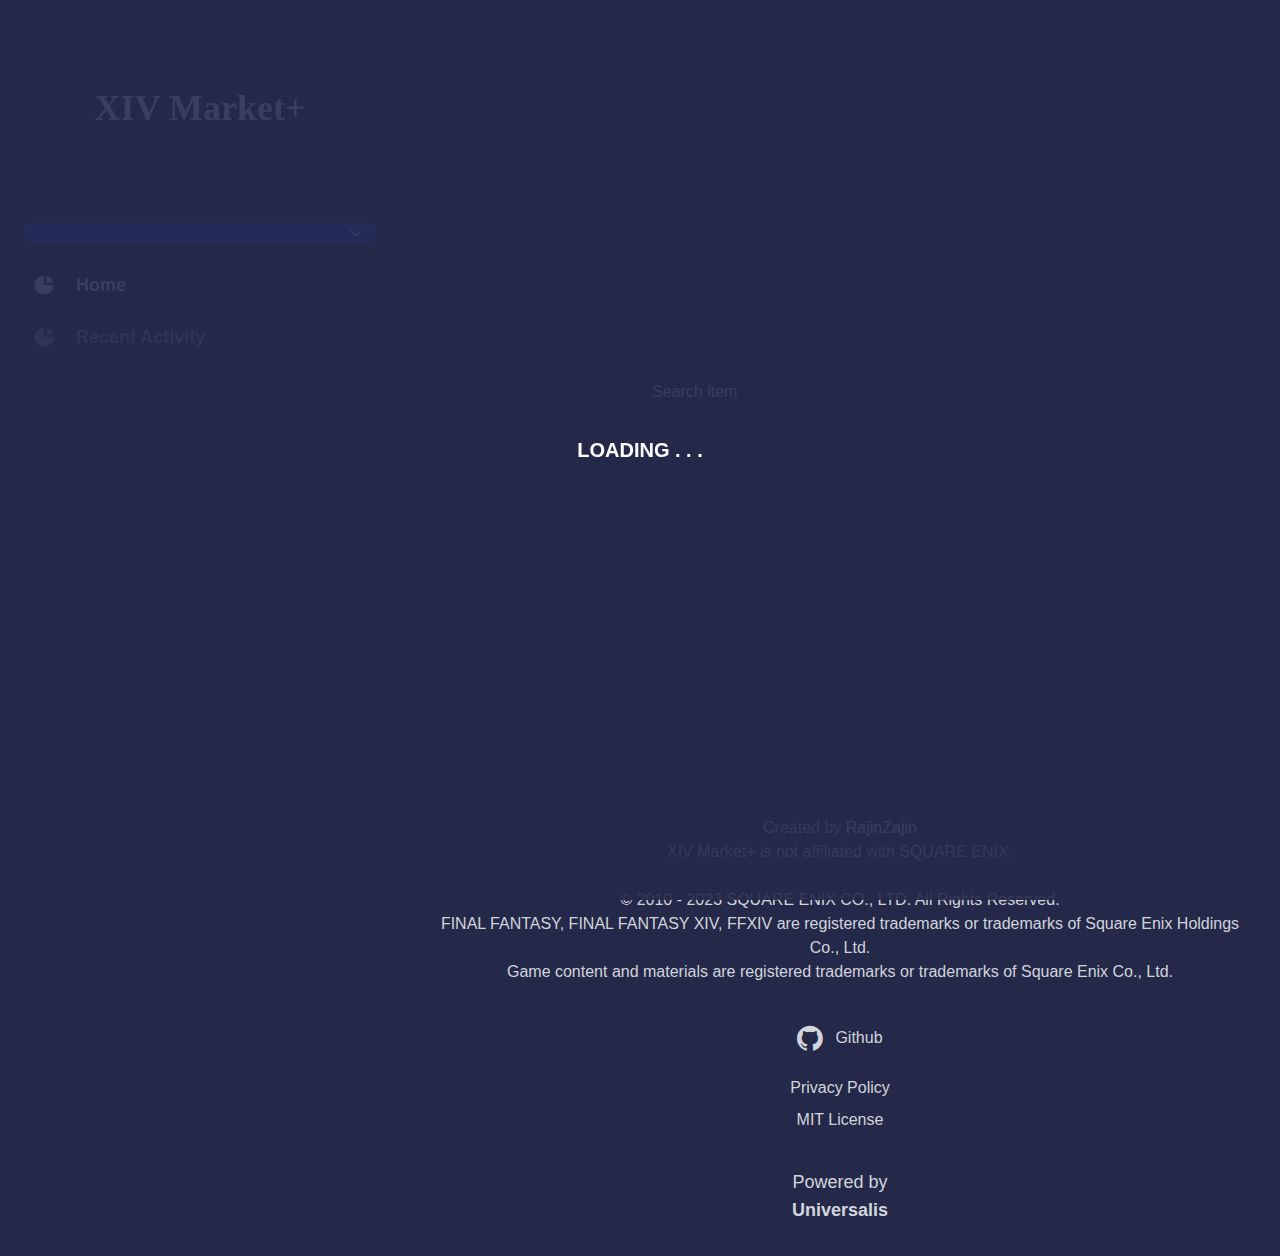
==== _next/server/pages/index.html @ 1464327c "test" ====
<!DOCTYPE html><html lang="en"><head><meta charSet="utf-8"/><meta name="viewport" content="width=device-width"/><title>XIVMarket+</title><meta name="next-head-count" content="3"/><link rel="stylesheet" href="https://cdnjs.cloudflare.com/ajax/libs/font-awesome/4.7.0/css/font-awesome.min.css"/><link rel="preload" href="/img/tiny/ffxiv.webp" as="image"/><link rel="preload" href="/_next/static/css/1759c0871b1e54ef.css" as="style"/><link rel="stylesheet" href="/_next/static/css/1759c0871b1e54ef.css" data-n-g=""/><noscript data-n-css=""></noscript><script defer="" nomodule="" src="/_next/static/chunks/polyfills-c67a75d1b6f99dc8.js"></script><script src="/_next/static/chunks/webpack-6712bf90236f564d.js" defer=""></script><script src="/_next/static/chunks/framework-ac88a2a245aea9ab.js" defer=""></script><script src="/_next/static/chunks/main-d54215c10c0a66d7.js" defer=""></script><script src="/_next/static/chunks/pages/_app-78a84ed80ca8fb02.js" defer=""></script><script src="/_next/static/chunks/823-2df30a556308f036.js" defer=""></script><script src="/_next/static/chunks/786-796359feaeac210a.js" defer=""></script><script src="/_next/static/chunks/pages/index-38635fc05b633adb.js" defer=""></script><script src="/_next/static/GhoFOssFUpfvEm5sxEIR4/_buildManifest.js" defer=""></script><script src="/_next/static/GhoFOssFUpfvEm5sxEIR4/_ssgManifest.js" defer=""></script></head><body class="text-white font-body bg-custom-ffxiv"><div id="globalLoader"><h1 class="font-bold text-xl">LOADING . . .</h1></div><div id="__next"><style>
    #nprogress {
      pointer-events: none;
    }
    #nprogress .bar {
      background: #71bfff;
      position: fixed;
      z-index: 9999;
      top: 0;
      left: 0;
      width: 100%;
      height: 3px;
    }
    #nprogress .peg {
      display: block;
      position: absolute;
      right: 0px;
      width: 100px;
      height: 100%;
      box-shadow: 0 0 10px #71bfff, 0 0 5px #71bfff;
      opacity: 1;
      -webkit-transform: rotate(3deg) translate(0px, -4px);
      -ms-transform: rotate(3deg) translate(0px, -4px);
      transform: rotate(3deg) translate(0px, -4px);
    }
    #nprogress .spinner {
      display: block;
      position: fixed;
      z-index: 1031;
      top: 15px;
      right: 15px;
    }
    #nprogress .spinner-icon {
      width: 18px;
      height: 18px;
      box-sizing: border-box;
      border: solid 2px transparent;
      border-top-color: #71bfff;
      border-left-color: #71bfff;
      border-radius: 50%;
      -webkit-animation: nprogresss-spinner 400ms linear infinite;
      animation: nprogress-spinner 400ms linear infinite;
    }
    .nprogress-custom-parent {
      overflow: hidden;
      position: relative;
    }
    .nprogress-custom-parent #nprogress .spinner,
    .nprogress-custom-parent #nprogress .bar {
      position: absolute;
    }
    @-webkit-keyframes nprogress-spinner {
      0% {
        -webkit-transform: rotate(0deg);
      }
      100% {
        -webkit-transform: rotate(360deg);
      }
    }
    @keyframes nprogress-spinner {
      0% {
        transform: rotate(0deg);
      }
      100% {
        transform: rotate(360deg);
      }
    }
  </style><div id="logo-sidebar" class="fixed top-0 left-0 w-[25rem] h-screen transition-transform -translate-x-full sm:translate-x-0" aria-label="Sidebar"><div class="h-full px-6 py-9 overflow-y-auto"><a class="mb-5 mt-3 w-full" href="/"><div class="flex relative items-center w-full h-[9rem]"><div class="w-full text-center text-4xl font-[900] font-market dark:text-white">XIV Market+</div></div></a><div class="mt-9 grid grid-cols-1 gap-3"><div><button id="dc_button" data-dropdown-toggle="dropdown" class="w-full relative text-white bg-blue-700 hover:bg-blue-800 focus:ring-4 focus:outline-none focus:ring-blue-300 rounded-lg text-md font-body font-[700] px-4 py-2.5 text-center inline-flex items-center dark:bg-blue-600 dark:hover:bg-blue-700 dark:focus:ring-blue-800" type="button"><span></span><svg class="w-4 h-4 ml-2 absolute right-3" aria-hidden="true" fill="none" stroke="currentColor" viewBox="0 0 24 24" xmlns="http://www.w3.org/2000/svg"><path stroke-linecap="round" stroke-linejoin="round" stroke-width="2" d="M19 9l-7 7-7-7"></path></svg></button></div></div><ul class="space-y-2 text-gray-400 font-body font-semibold text-lg mt-5"><li><a class="{bg-item text-white flex items-center p-2 rounded-lg bordered-hover-1 hover:text-white" href="/"><svg aria-hidden="true" class="w-6 h-6 transition duration-75" fill="currentColor" viewBox="0 0 20 20" xmlns="http://www.w3.org/2000/svg"><path d="M2 10a8 8 0 018-8v8h8a8 8 0 11-16 0z"></path><path d="M12 2.252A8.014 8.014 0 0117.748 8H12V2.252z"></path></svg><span class="ml-5">Home</span></a></li><li><a class="{ flex items-center p-2 rounded-lg bordered-hover-1 hover:text-white" href="/recent-activity"><svg aria-hidden="true" class="w-6 h-6 transition duration-75" fill="currentColor" viewBox="0 0 20 20" xmlns="http://www.w3.org/2000/svg"><path d="M2 10a8 8 0 018-8v8h8a8 8 0 11-16 0z"></path><path d="M12 2.252A8.014 8.014 0 0117.748 8H12V2.252z"></path></svg><span class="ml-5">Recent Activity</span></a></li></ul></div></div><div class="sm:ml-[25rem] px-6 py-8 min-h-[100vh]"><div class="min-h-[45rem]"><div class="w-full min-h-[45rem] flex justify-center items-center"><div class="w-full xl:w-1/2 2xl:w-1/3 h-full "><div class="w-full"><div><input autoComplete="off" type="text" id="search_input" class="px-5 font-body h-14 bg-primary w-full outline-none focus:outline-none placeholder:text-gray-200 text-gray-200 text-base rounded-lg block p-2.5" placeholder="Search item" value=""/></div></div></div></div></div><div class="grid grid-cols-8 mt-[4rem] gap-y-9 text-gray-300 font-[400]"><div class="text-center 2xl:text-left col-span-12 2xl:col-span-5 font-body text-md border-gray-500 2xl:border-r">Created by<!-- --> <a class="text-white" target="_blank" rel="noreferrer" href="https://github.com/rajinzajin">RajinZajin</a><br/>XIV Market+ is not affiliated with SQUARE ENIX.<br/><br/>© 2010 - 2023 SQUARE ENIX CO., LTD. All Rights Reserved.<br/>FINAL FANTASY, FINAL FANTASY XIV, FFXIV are registered trademarks or trademarks of Square Enix Holdings Co., Ltd.<br/>Game content and materials are registered trademarks or trademarks of Square Enix Co., Ltd.</div><div class="col-span-12 2xl:col-span-1 border-gray-500 2xl:border-r flex items-center justify-center"><div><div class="flex items-center justify-center mb-5"><a class="font-body hover:text-white" target="_blank" rel="noreferrer" href="https://github.com/rajinzajin/ffxiv-market-plus"><div class="flex items-center"><i class="fa fa-github text-3xl mr-3"></i>Github</div></a></div><div class="flex justify-center"><a class="font-body hover:text-white" href="/privacy-policy">Privacy Policy</a></div><div class="flex justify-center mt-2"><a target="_blank" class="font-body hover:text-white" rel="noreferrer" href="https://github.com/rajinzajin/ffxiv-market-plus/blob/main/LICENSE">MIT License</a></div></div></div><div class="col-span-12 2xl:col-span-1 text-lg flex text-center items-center justify-center"><div><div>Powered by</div><a class="hover:text-white font-bold" target="_blank" rel="noreferrer" href="https://universalis.app/">Universalis</a></div></div></div></div></div><script id="__NEXT_DATA__" type="application/json">{"props":{"pageProps":{}},"page":"/","query":{},"buildId":"GhoFOssFUpfvEm5sxEIR4","nextExport":true,"autoExport":true,"isFallback":false,"scriptLoader":[]}</script></body></html>
---- _next/static/css/1759c0871b1e54ef.css ----
/*
! tailwindcss v3.3.1 | MIT License | https://tailwindcss.com
*/*,:after,:before{box-sizing:border-box;border:0 solid #e5e7eb}:after,:before{--tw-content:""}html{line-height:1.5;-webkit-text-size-adjust:100%;-moz-tab-size:4;-o-tab-size:4;tab-size:4;font-family:ui-sans-serif,system-ui,-apple-system,BlinkMacSystemFont,Segoe UI,Roboto,Helvetica Neue,Arial,Noto Sans,sans-serif,Apple Color Emoji,Segoe UI Emoji,Segoe UI Symbol,Noto Color Emoji;font-feature-settings:normal;font-variation-settings:normal}body{margin:0;line-height:inherit}hr{height:0;color:inherit;border-top-width:1px}abbr:where([title]){-webkit-text-decoration:underline dotted;text-decoration:underline dotted}h1,h2,h3,h4,h5,h6{font-size:inherit;font-weight:inherit}a{color:inherit;text-decoration:inherit}b,strong{font-weight:bolder}code,kbd,pre,samp{font-family:ui-monospace,SFMono-Regular,Menlo,Monaco,Consolas,Liberation Mono,Courier New,monospace;font-size:1em}small{font-size:80%}sub,sup{font-size:75%;line-height:0;position:relative;vertical-align:baseline}sub{bottom:-.25em}sup{top:-.5em}table{text-indent:0;border-color:inherit;border-collapse:collapse}button,input,optgroup,select,textarea{font-family:inherit;font-size:100%;font-weight:inherit;line-height:inherit;color:inherit;margin:0;padding:0}button,select{text-transform:none}[type=button],[type=reset],[type=submit],button{-webkit-appearance:button;background-color:transparent;background-image:none}:-moz-focusring{outline:auto}:-moz-ui-invalid{box-shadow:none}progress{vertical-align:baseline}::-webkit-inner-spin-button,::-webkit-outer-spin-button{height:auto}[type=search]{-webkit-appearance:textfield;outline-offset:-2px}::-webkit-search-decoration{-webkit-appearance:none}::-webkit-file-upload-button{-webkit-appearance:button;font:inherit}summary{display:list-item}blockquote,dd,dl,figure,h1,h2,h3,h4,h5,h6,hr,p,pre{margin:0}fieldset{margin:0}fieldset,legend{padding:0}menu,ol,ul{list-style:none;margin:0;padding:0}textarea{resize:vertical}input::-moz-placeholder,textarea::-moz-placeholder{opacity:1;color:#9ca3af}input::placeholder,textarea::placeholder{opacity:1;color:#9ca3af}[role=button],button{cursor:pointer}:disabled{cursor:default}audio,canvas,embed,iframe,img,object,svg,video{display:block;vertical-align:middle}img,video{max-width:100%;height:auto}[hidden]{display:none}*,:after,:before{--tw-border-spacing-x:0;--tw-border-spacing-y:0;--tw-translate-x:0;--tw-translate-y:0;--tw-rotate:0;--tw-skew-x:0;--tw-skew-y:0;--tw-scale-x:1;--tw-scale-y:1;--tw-pan-x: ;--tw-pan-y: ;--tw-pinch-zoom: ;--tw-scroll-snap-strictness:proximity;--tw-ordinal: ;--tw-slashed-zero: ;--tw-numeric-figure: ;--tw-numeric-spacing: ;--tw-numeric-fraction: ;--tw-ring-inset: ;--tw-ring-offset-width:0px;--tw-ring-offset-color:#fff;--tw-ring-color:rgba(59,130,246,.5);--tw-ring-offset-shadow:0 0 #0000;--tw-ring-shadow:0 0 #0000;--tw-shadow:0 0 #0000;--tw-shadow-colored:0 0 #0000;--tw-blur: ;--tw-brightness: ;--tw-contrast: ;--tw-grayscale: ;--tw-hue-rotate: ;--tw-invert: ;--tw-saturate: ;--tw-sepia: ;--tw-drop-shadow: ;--tw-backdrop-blur: ;--tw-backdrop-brightness: ;--tw-backdrop-contrast: ;--tw-backdrop-grayscale: ;--tw-backdrop-hue-rotate: ;--tw-backdrop-invert: ;--tw-backdrop-opacity: ;--tw-backdrop-saturate: ;--tw-backdrop-sepia: }::backdrop{--tw-border-spacing-x:0;--tw-border-spacing-y:0;--tw-translate-x:0;--tw-translate-y:0;--tw-rotate:0;--tw-skew-x:0;--tw-skew-y:0;--tw-scale-x:1;--tw-scale-y:1;--tw-pan-x: ;--tw-pan-y: ;--tw-pinch-zoom: ;--tw-scroll-snap-strictness:proximity;--tw-ordinal: ;--tw-slashed-zero: ;--tw-numeric-figure: ;--tw-numeric-spacing: ;--tw-numeric-fraction: ;--tw-ring-inset: ;--tw-ring-offset-width:0px;--tw-ring-offset-color:#fff;--tw-ring-color:rgba(59,130,246,.5);--tw-ring-offset-shadow:0 0 #0000;--tw-ring-shadow:0 0 #0000;--tw-shadow:0 0 #0000;--tw-shadow-colored:0 0 #0000;--tw-blur: ;--tw-brightness: ;--tw-contrast: ;--tw-grayscale: ;--tw-hue-rotate: ;--tw-invert: ;--tw-saturate: ;--tw-sepia: ;--tw-drop-shadow: ;--tw-backdrop-blur: ;--tw-backdrop-brightness: ;--tw-backdrop-contrast: ;--tw-backdrop-grayscale: ;--tw-backdrop-hue-rotate: ;--tw-backdrop-invert: ;--tw-backdrop-opacity: ;--tw-backdrop-saturate: ;--tw-backdrop-sepia: }.fixed{position:fixed}.absolute{position:absolute}.relative{position:relative}.sticky{position:sticky}.bottom-0{bottom:0}.left-0{left:0}.right-0{right:0}.right-3{right:.75rem}.top-0{top:0}.z-10{z-index:10}.z-50{z-index:50}.col-span-12{grid-column:span 12/span 12}.col-span-2{grid-column:span 2/span 2}.m-auto{margin:auto}.mx-2{margin-left:.5rem;margin-right:.5rem}.my-auto{margin-top:auto;margin-bottom:auto}.mb-1{margin-bottom:.25rem}.mb-5{margin-bottom:1.25rem}.mb-6{margin-bottom:1.5rem}.ml-2{margin-left:.5rem}.ml-3{margin-left:.75rem}.ml-5{margin-left:1.25rem}.mr-3{margin-right:.75rem}.mt-10{margin-top:2.5rem}.mt-2{margin-top:.5rem}.mt-3{margin-top:.75rem}.mt-4{margin-top:1rem}.mt-5{margin-top:1.25rem}.mt-6{margin-top:1.5rem}.mt-7{margin-top:1.75rem}.mt-9{margin-top:2.25rem}.mt-\[4rem\]{margin-top:4rem}.block{display:block}.flex{display:flex}.inline-flex{display:inline-flex}.table{display:table}.grid{display:grid}.hidden{display:none}.h-10{height:2.5rem}.h-14{height:3.5rem}.h-20{height:5rem}.h-4{height:1rem}.h-6{height:1.5rem}.h-9{height:2.25rem}.h-\[3\.7rem\]{height:3.7rem}.h-\[35rem\]{height:35rem}.h-\[6rem\]{height:6rem}.h-\[9rem\]{height:9rem}.h-auto{height:auto}.h-full{height:100%}.h-screen{height:100vh}.max-h-80{max-height:20rem}.max-h-\[10rem\]{max-height:10rem}.max-h-\[32rem\]{max-height:32rem}.min-h-\[100vh\]{min-height:100vh}.min-h-\[45rem\]{min-height:45rem}.min-h-\[6rem\]{min-height:6rem}.w-10{width:2.5rem}.w-20{width:5rem}.w-4{width:1rem}.w-6{width:1.5rem}.w-9{width:2.25rem}.w-\[25rem\]{width:25rem}.w-\[6rem\]{width:6rem}.w-full{width:100%}.min-w-\[6rem\]{min-width:6rem}.max-w-full{max-width:100%}.flex-1{flex:1 1 0%}.flex-auto{flex:1 1 auto}.-translate-x-full{--tw-translate-x:-100%;transform:translate(var(--tw-translate-x),var(--tw-translate-y)) rotate(var(--tw-rotate)) skewX(var(--tw-skew-x)) skewY(var(--tw-skew-y)) scaleX(var(--tw-scale-x)) scaleY(var(--tw-scale-y))}@keyframes spin{to{transform:rotate(1turn)}}.animate-spin{animation:spin 1s linear infinite}.cursor-pointer{cursor:pointer}.select-none{-webkit-user-select:none;-moz-user-select:none;user-select:none}.grid-cols-1{grid-template-columns:repeat(1,minmax(0,1fr))}.grid-cols-12{grid-template-columns:repeat(12,minmax(0,1fr))}.grid-cols-2{grid-template-columns:repeat(2,minmax(0,1fr))}.grid-cols-8{grid-template-columns:repeat(8,minmax(0,1fr))}.items-center{align-items:center}.justify-center{justify-content:center}.justify-between{justify-content:space-between}.gap-0{gap:0}.gap-3{gap:.75rem}.gap-5{gap:1.25rem}.gap-x-4{-moz-column-gap:1rem;column-gap:1rem}.gap-x-8{-moz-column-gap:2rem;column-gap:2rem}.gap-y-6{row-gap:1.5rem}.gap-y-9{row-gap:2.25rem}.space-y-2>:not([hidden])~:not([hidden]){--tw-space-y-reverse:0;margin-top:calc(.5rem * calc(1 - var(--tw-space-y-reverse)));margin-bottom:calc(.5rem * var(--tw-space-y-reverse))}.divide-y>:not([hidden])~:not([hidden]){--tw-divide-y-reverse:0;border-top-width:calc(1px * calc(1 - var(--tw-divide-y-reverse)));border-bottom-width:calc(1px * var(--tw-divide-y-reverse))}.divide-gray-100>:not([hidden])~:not([hidden]){--tw-divide-opacity:1;border-color:rgb(243 244 246/var(--tw-divide-opacity))}.overflow-x-auto{overflow-x:auto}.overflow-y-auto{overflow-y:auto}.whitespace-nowrap{white-space:nowrap}.rounded-2xl{border-radius:1rem}.rounded-lg{border-radius:.5rem}.rounded-xl{border-radius:.75rem}.border-2{border-width:2px}.border-b{border-bottom-width:1px}.border-gray-500{--tw-border-opacity:1;border-color:rgb(107 114 128/var(--tw-border-opacity))}.border-gray-700{--tw-border-opacity:1;border-color:rgb(55 65 81/var(--tw-border-opacity))}.border-white{--tw-border-opacity:1;border-color:rgb(255 255 255/var(--tw-border-opacity))}.bg-black{--tw-bg-opacity:1;background-color:rgb(0 0 0/var(--tw-bg-opacity))}.bg-blue-700{--tw-bg-opacity:1;background-color:rgb(29 78 216/var(--tw-bg-opacity))}.bg-item{--tw-bg-opacity:1;background-color:rgb(45 50 90/var(--tw-bg-opacity))}.bg-primary{background-color:var(--color-primary)}.bg-secondary{background-color:var(--color-secondary)}.bg-white{--tw-bg-opacity:1;background-color:rgb(255 255 255/var(--tw-bg-opacity))}.bg-opacity-\[0\.1\]{--tw-bg-opacity:0.1}.p-2{padding:.5rem}.p-2\.5{padding:.625rem}.p-4{padding:1rem}.p-5{padding:1.25rem}.px-2{padding-left:.5rem;padding-right:.5rem}.px-4{padding-left:1rem;padding-right:1rem}.px-5{padding-left:1.25rem;padding-right:1.25rem}.px-6{padding-left:1.5rem;padding-right:1.5rem}.py-2{padding-top:.5rem;padding-bottom:.5rem}.py-2\.5{padding-top:.625rem;padding-bottom:.625rem}.py-3{padding-top:.75rem;padding-bottom:.75rem}.py-4{padding-top:1rem;padding-bottom:1rem}.py-8{padding-top:2rem;padding-bottom:2rem}.py-9{padding-top:2.25rem;padding-bottom:2.25rem}.pl-3{padding-left:.75rem}.text-left{text-align:left}.text-center{text-align:center}.text-right{text-align:right}.font-body{font-family:Poppins,sans-serif}.font-display{font-family:Catamaran,sans-serif}.font-market{font-family:Chelsea Market,cursive}.text-2xl{font-size:1.5rem;line-height:2rem}.text-3xl{font-size:1.875rem;line-height:2.25rem}.text-4xl{font-size:2.25rem;line-height:2.5rem}.text-base{font-size:1rem;line-height:1.5rem}.text-lg{font-size:1.125rem;line-height:1.75rem}.text-sm{font-size:.875rem;line-height:1.25rem}.text-xl{font-size:1.25rem;line-height:1.75rem}.font-\[0\]{font-weight:0}.font-\[100\]{font-weight:100}.font-\[400\]{font-weight:400}.font-\[700\]{font-weight:700}.font-\[900\],.font-black{font-weight:900}.font-bold{font-weight:700}.font-medium{font-weight:500}.font-semibold{font-weight:600}.uppercase{text-transform:uppercase}.text-\[\#2af868\]{--tw-text-opacity:1;color:rgb(42 248 104/var(--tw-text-opacity))}.text-\[\#71bfff\]{--tw-text-opacity:1;color:rgb(113 191 255/var(--tw-text-opacity))}.text-gray-200{--tw-text-opacity:1;color:rgb(229 231 235/var(--tw-text-opacity))}.text-gray-300{--tw-text-opacity:1;color:rgb(209 213 219/var(--tw-text-opacity))}.text-gray-400{--tw-text-opacity:1;color:rgb(156 163 175/var(--tw-text-opacity))}.text-gray-700{--tw-text-opacity:1;color:rgb(55 65 81/var(--tw-text-opacity))}.text-money{--tw-text-opacity:1;color:hsl(74.66666666666667 100% 60%/var(--tw-text-opacity))}.text-money2{--tw-text-opacity:1;color:rgb(210 143 214/var(--tw-text-opacity))}.text-summary{--tw-text-opacity:1;color:rgb(255 177 63/var(--tw-text-opacity))}.text-white{--tw-text-opacity:1;color:rgb(255 255 255/var(--tw-text-opacity))}.text-yellow-200{--tw-text-opacity:1;color:rgb(254 240 138/var(--tw-text-opacity))}.text-yellow-300{--tw-text-opacity:1;color:rgb(253 224 71/var(--tw-text-opacity))}.shadow{--tw-shadow:0 1px 3px 0 rgba(0,0,0,.1),0 1px 2px -1px rgba(0,0,0,.1);--tw-shadow-colored:0 1px 3px 0 var(--tw-shadow-color),0 1px 2px -1px var(--tw-shadow-color)}.shadow,.shadow-md{box-shadow:var(--tw-ring-offset-shadow,0 0 #0000),var(--tw-ring-shadow,0 0 #0000),var(--tw-shadow)}.shadow-md{--tw-shadow:0 4px 6px -1px rgba(0,0,0,.1),0 2px 4px -2px rgba(0,0,0,.1);--tw-shadow-colored:0 4px 6px -1px var(--tw-shadow-color),0 2px 4px -2px var(--tw-shadow-color)}.outline-none{outline:2px solid transparent;outline-offset:2px}.blur-md{--tw-blur:blur(12px)}.blur-md,.filter{filter:var(--tw-blur) var(--tw-brightness) var(--tw-contrast) var(--tw-grayscale) var(--tw-hue-rotate) var(--tw-invert) var(--tw-saturate) var(--tw-sepia) var(--tw-drop-shadow)}.backdrop-blur-sm{--tw-backdrop-blur:blur(4px);-webkit-backdrop-filter:var(--tw-backdrop-blur) var(--tw-backdrop-brightness) var(--tw-backdrop-contrast) var(--tw-backdrop-grayscale) var(--tw-backdrop-hue-rotate) var(--tw-backdrop-invert) var(--tw-backdrop-opacity) var(--tw-backdrop-saturate) var(--tw-backdrop-sepia);backdrop-filter:var(--tw-backdrop-blur) var(--tw-backdrop-brightness) var(--tw-backdrop-contrast) var(--tw-backdrop-grayscale) var(--tw-backdrop-hue-rotate) var(--tw-backdrop-invert) var(--tw-backdrop-opacity) var(--tw-backdrop-saturate) var(--tw-backdrop-sepia)}.transition{transition-property:color,background-color,border-color,text-decoration-color,fill,stroke,opacity,box-shadow,transform,filter,-webkit-backdrop-filter;transition-property:color,background-color,border-color,text-decoration-color,fill,stroke,opacity,box-shadow,transform,filter,backdrop-filter;transition-property:color,background-color,border-color,text-decoration-color,fill,stroke,opacity,box-shadow,transform,filter,backdrop-filter,-webkit-backdrop-filter;transition-timing-function:cubic-bezier(.4,0,.2,1);transition-duration:.15s}.transition-transform{transition-property:transform;transition-timing-function:cubic-bezier(.4,0,.2,1);transition-duration:.15s}.duration-75{transition-duration:75ms}:root{--foreground-rgb:0,0,0;--background-start-rgb:214,219,220;--background-end-rgb:255,255,255;--bg-ffxiv-opacity:0.9;--rgb-primary:32,36,66;--rgb-secondary:37,41,74;--color-primary:rgb(var(--rgb-primary));--color-secondary:rgb(var(--rgb-secondary));--color-highlight-1:#2563eb;--color-highlight-2:#60bae4}@font-face{font-family:Material Symbols Outlined;font-style:normal;font-weight:400;src:url(/fonts/Material-Symbols-Outlined.woff2) format("woff2")}@font-face{font-family:Chelsea Market;src:url(/fonts/ChelseaMarket-Regular.ttf) format("opentype")}@font-face{font-family:Catamaran;src:url(/fonts/catamaran.woff2) format("woff2")}@font-face{font-family:Poppins;src:url(/fonts/Poppins-Regular.ttf) format("opentype")}@media (prefers-color-scheme:dark){:root{--foreground-rgb:255,255,255;--background-start-rgb:0,0,0;--background-end-rgb:0,0,0}}body{background:var(--color-primary)}#sidebar{background-image:linear-gradient(rgba(var(--rgb-primary),var(--bg-ffxiv-opacity)),rgba(var(--rgb-primary),var(--bg-ffxiv-opacity))),url(/img/tiny/ffxiv-2.jpg);background-position:73% 15%}.bg-custom-ffxiv{background-image:linear-gradient(rgba(var(--rgb-secondary),var(--bg-ffxiv-opacity)),rgba(var(--rgb-secondary),var(--bg-ffxiv-opacity))),url(/img/tiny/ffxiv.webp);background-size:cover;background-repeat:no-repeat}.loader{border:5px solid;border-color:#fff #fff transparent;border-radius:50%;display:inline-block;box-sizing:border-box;animation:rotation 1s linear infinite}@keyframes rotation{0%{transform:rotate(0deg)}to{transform:rotate(1turn)}}.bordered-active-1,.bordered-hover-1:hover{outline:2px solid #fff}#globalLoader{position:fixed;z-index:9999;top:50%;left:50%;transform:translate(-50%,-50%);width:100%;height:100%;justify-content:center;align-items:center;display:flex;background-image:linear-gradient(rgba(var(--rgb-secondary),var(--bg-ffxiv-opacity)),rgba(var(--rgb-secondary),var(--bg-ffxiv-opacity))),url(/img/tiny/ffxiv.webp);background-size:cover;background-repeat:no-repeat}.placeholder\:text-gray-200::-moz-placeholder{--tw-text-opacity:1;color:rgb(229 231 235/var(--tw-text-opacity))}.placeholder\:text-gray-200::placeholder{--tw-text-opacity:1;color:rgb(229 231 235/var(--tw-text-opacity))}.hover\:border-blue-500:hover{--tw-border-opacity:1;border-color:rgb(59 130 246/var(--tw-border-opacity))}.hover\:bg-blue-700:hover{--tw-bg-opacity:1;background-color:rgb(29 78 216/var(--tw-bg-opacity))}.hover\:bg-blue-800:hover{--tw-bg-opacity:1;background-color:rgb(30 64 175/var(--tw-bg-opacity))}.hover\:bg-item:hover{--tw-bg-opacity:1;background-color:rgb(45 50 90/var(--tw-bg-opacity))}.hover\:text-white:hover{--tw-text-opacity:1;color:rgb(255 255 255/var(--tw-text-opacity))}.focus\:outline-none:focus{outline:2px solid transparent;outline-offset:2px}.focus\:ring-4:focus{--tw-ring-offset-shadow:var(--tw-ring-inset) 0 0 0 var(--tw-ring-offset-width) var(--tw-ring-offset-color);--tw-ring-shadow:var(--tw-ring-inset) 0 0 0 calc(4px + var(--tw-ring-offset-width)) var(--tw-ring-color);box-shadow:var(--tw-ring-offset-shadow),var(--tw-ring-shadow),var(--tw-shadow,0 0 #0000)}.focus\:ring-blue-300:focus{--tw-ring-opacity:1;--tw-ring-color:rgb(147 197 253/var(--tw-ring-opacity))}.group:hover .group-hover\:bg-higlight-1{background-color:var(--color-highlight-1)}.group:hover .group-hover\:text-white{--tw-text-opacity:1;color:rgb(255 255 255/var(--tw-text-opacity))}@media (prefers-color-scheme:dark){.dark\:bg-blue-600{--tw-bg-opacity:1;background-color:rgb(37 99 235/var(--tw-bg-opacity))}.dark\:bg-gray-700{--tw-bg-opacity:1;background-color:rgb(55 65 81/var(--tw-bg-opacity))}.dark\:text-gray-400{--tw-text-opacity:1;color:rgb(156 163 175/var(--tw-text-opacity))}.dark\:text-white{--tw-text-opacity:1;color:rgb(255 255 255/var(--tw-text-opacity))}.dark\:hover\:bg-blue-700:hover{--tw-bg-opacity:1;background-color:rgb(29 78 216/var(--tw-bg-opacity))}.dark\:focus\:ring-blue-800:focus{--tw-ring-opacity:1;--tw-ring-color:rgb(30 64 175/var(--tw-ring-opacity))}}@media (min-width:640px){.sm\:ml-\[25rem\]{margin-left:25rem}.sm\:translate-x-0{--tw-translate-x:0px;transform:translate(var(--tw-translate-x),var(--tw-translate-y)) rotate(var(--tw-rotate)) skewX(var(--tw-skew-x)) skewY(var(--tw-skew-y)) scaleX(var(--tw-scale-x)) scaleY(var(--tw-scale-y))}.sm\:rounded-lg{border-radius:.5rem}}@media (min-width:1280px){.xl\:w-1\/2{width:50%}}@media (min-width:1536px){.\32xl\:col-span-1{grid-column:span 1/span 1}.\32xl\:col-span-3{grid-column:span 3/span 3}.\32xl\:col-span-4{grid-column:span 4/span 4}.\32xl\:col-span-5{grid-column:span 5/span 5}.\32xl\:col-span-8{grid-column:span 8/span 8}.\32xl\:col-span-9{grid-column:span 9/span 9}.\32xl\:w-1\/3{width:33.333333%}.\32xl\:border-r{border-right-width:1px}.\32xl\:text-left{text-align:left}}
---- _next/static/css/1759c0871b1e54ef.css ----
/*
! tailwindcss v3.3.1 | MIT License | https://tailwindcss.com
*/*,:after,:before{box-sizing:border-box;border:0 solid #e5e7eb}:after,:before{--tw-content:""}html{line-height:1.5;-webkit-text-size-adjust:100%;-moz-tab-size:4;-o-tab-size:4;tab-size:4;font-family:ui-sans-serif,system-ui,-apple-system,BlinkMacSystemFont,Segoe UI,Roboto,Helvetica Neue,Arial,Noto Sans,sans-serif,Apple Color Emoji,Segoe UI Emoji,Segoe UI Symbol,Noto Color Emoji;font-feature-settings:normal;font-variation-settings:normal}body{margin:0;line-height:inherit}hr{height:0;color:inherit;border-top-width:1px}abbr:where([title]){-webkit-text-decoration:underline dotted;text-decoration:underline dotted}h1,h2,h3,h4,h5,h6{font-size:inherit;font-weight:inherit}a{color:inherit;text-decoration:inherit}b,strong{font-weight:bolder}code,kbd,pre,samp{font-family:ui-monospace,SFMono-Regular,Menlo,Monaco,Consolas,Liberation Mono,Courier New,monospace;font-size:1em}small{font-size:80%}sub,sup{font-size:75%;line-height:0;position:relative;vertical-align:baseline}sub{bottom:-.25em}sup{top:-.5em}table{text-indent:0;border-color:inherit;border-collapse:collapse}button,input,optgroup,select,textarea{font-family:inherit;font-size:100%;font-weight:inherit;line-height:inherit;color:inherit;margin:0;padding:0}button,select{text-transform:none}[type=button],[type=reset],[type=submit],button{-webkit-appearance:button;background-color:transparent;background-image:none}:-moz-focusring{outline:auto}:-moz-ui-invalid{box-shadow:none}progress{vertical-align:baseline}::-webkit-inner-spin-button,::-webkit-outer-spin-button{height:auto}[type=search]{-webkit-appearance:textfield;outline-offset:-2px}::-webkit-search-decoration{-webkit-appearance:none}::-webkit-file-upload-button{-webkit-appearance:button;font:inherit}summary{display:list-item}blockquote,dd,dl,figure,h1,h2,h3,h4,h5,h6,hr,p,pre{margin:0}fieldset{margin:0}fieldset,legend{padding:0}menu,ol,ul{list-style:none;margin:0;padding:0}textarea{resize:vertical}input::-moz-placeholder,textarea::-moz-placeholder{opacity:1;color:#9ca3af}input::placeholder,textarea::placeholder{opacity:1;color:#9ca3af}[role=button],button{cursor:pointer}:disabled{cursor:default}audio,canvas,embed,iframe,img,object,svg,video{display:block;vertical-align:middle}img,video{max-width:100%;height:auto}[hidden]{display:none}*,:after,:before{--tw-border-spacing-x:0;--tw-border-spacing-y:0;--tw-translate-x:0;--tw-translate-y:0;--tw-rotate:0;--tw-skew-x:0;--tw-skew-y:0;--tw-scale-x:1;--tw-scale-y:1;--tw-pan-x: ;--tw-pan-y: ;--tw-pinch-zoom: ;--tw-scroll-snap-strictness:proximity;--tw-ordinal: ;--tw-slashed-zero: ;--tw-numeric-figure: ;--tw-numeric-spacing: ;--tw-numeric-fraction: ;--tw-ring-inset: ;--tw-ring-offset-width:0px;--tw-ring-offset-color:#fff;--tw-ring-color:rgba(59,130,246,.5);--tw-ring-offset-shadow:0 0 #0000;--tw-ring-shadow:0 0 #0000;--tw-shadow:0 0 #0000;--tw-shadow-colored:0 0 #0000;--tw-blur: ;--tw-brightness: ;--tw-contrast: ;--tw-grayscale: ;--tw-hue-rotate: ;--tw-invert: ;--tw-saturate: ;--tw-sepia: ;--tw-drop-shadow: ;--tw-backdrop-blur: ;--tw-backdrop-brightness: ;--tw-backdrop-contrast: ;--tw-backdrop-grayscale: ;--tw-backdrop-hue-rotate: ;--tw-backdrop-invert: ;--tw-backdrop-opacity: ;--tw-backdrop-saturate: ;--tw-backdrop-sepia: }::backdrop{--tw-border-spacing-x:0;--tw-border-spacing-y:0;--tw-translate-x:0;--tw-translate-y:0;--tw-rotate:0;--tw-skew-x:0;--tw-skew-y:0;--tw-scale-x:1;--tw-scale-y:1;--tw-pan-x: ;--tw-pan-y: ;--tw-pinch-zoom: ;--tw-scroll-snap-strictness:proximity;--tw-ordinal: ;--tw-slashed-zero: ;--tw-numeric-figure: ;--tw-numeric-spacing: ;--tw-numeric-fraction: ;--tw-ring-inset: ;--tw-ring-offset-width:0px;--tw-ring-offset-color:#fff;--tw-ring-color:rgba(59,130,246,.5);--tw-ring-offset-shadow:0 0 #0000;--tw-ring-shadow:0 0 #0000;--tw-shadow:0 0 #0000;--tw-shadow-colored:0 0 #0000;--tw-blur: ;--tw-brightness: ;--tw-contrast: ;--tw-grayscale: ;--tw-hue-rotate: ;--tw-invert: ;--tw-saturate: ;--tw-sepia: ;--tw-drop-shadow: ;--tw-backdrop-blur: ;--tw-backdrop-brightness: ;--tw-backdrop-contrast: ;--tw-backdrop-grayscale: ;--tw-backdrop-hue-rotate: ;--tw-backdrop-invert: ;--tw-backdrop-opacity: ;--tw-backdrop-saturate: ;--tw-backdrop-sepia: }.fixed{position:fixed}.absolute{position:absolute}.relative{position:relative}.sticky{position:sticky}.bottom-0{bottom:0}.left-0{left:0}.right-0{right:0}.right-3{right:.75rem}.top-0{top:0}.z-10{z-index:10}.z-50{z-index:50}.col-span-12{grid-column:span 12/span 12}.col-span-2{grid-column:span 2/span 2}.m-auto{margin:auto}.mx-2{margin-left:.5rem;margin-right:.5rem}.my-auto{margin-top:auto;margin-bottom:auto}.mb-1{margin-bottom:.25rem}.mb-5{margin-bottom:1.25rem}.mb-6{margin-bottom:1.5rem}.ml-2{margin-left:.5rem}.ml-3{margin-left:.75rem}.ml-5{margin-left:1.25rem}.mr-3{margin-right:.75rem}.mt-10{margin-top:2.5rem}.mt-2{margin-top:.5rem}.mt-3{margin-top:.75rem}.mt-4{margin-top:1rem}.mt-5{margin-top:1.25rem}.mt-6{margin-top:1.5rem}.mt-7{margin-top:1.75rem}.mt-9{margin-top:2.25rem}.mt-\[4rem\]{margin-top:4rem}.block{display:block}.flex{display:flex}.inline-flex{display:inline-flex}.table{display:table}.grid{display:grid}.hidden{display:none}.h-10{height:2.5rem}.h-14{height:3.5rem}.h-20{height:5rem}.h-4{height:1rem}.h-6{height:1.5rem}.h-9{height:2.25rem}.h-\[3\.7rem\]{height:3.7rem}.h-\[35rem\]{height:35rem}.h-\[6rem\]{height:6rem}.h-\[9rem\]{height:9rem}.h-auto{height:auto}.h-full{height:100%}.h-screen{height:100vh}.max-h-80{max-height:20rem}.max-h-\[10rem\]{max-height:10rem}.max-h-\[32rem\]{max-height:32rem}.min-h-\[100vh\]{min-height:100vh}.min-h-\[45rem\]{min-height:45rem}.min-h-\[6rem\]{min-height:6rem}.w-10{width:2.5rem}.w-20{width:5rem}.w-4{width:1rem}.w-6{width:1.5rem}.w-9{width:2.25rem}.w-\[25rem\]{width:25rem}.w-\[6rem\]{width:6rem}.w-full{width:100%}.min-w-\[6rem\]{min-width:6rem}.max-w-full{max-width:100%}.flex-1{flex:1 1 0%}.flex-auto{flex:1 1 auto}.-translate-x-full{--tw-translate-x:-100%;transform:translate(var(--tw-translate-x),var(--tw-translate-y)) rotate(var(--tw-rotate)) skewX(var(--tw-skew-x)) skewY(var(--tw-skew-y)) scaleX(var(--tw-scale-x)) scaleY(var(--tw-scale-y))}@keyframes spin{to{transform:rotate(1turn)}}.animate-spin{animation:spin 1s linear infinite}.cursor-pointer{cursor:pointer}.select-none{-webkit-user-select:none;-moz-user-select:none;user-select:none}.grid-cols-1{grid-template-columns:repeat(1,minmax(0,1fr))}.grid-cols-12{grid-template-columns:repeat(12,minmax(0,1fr))}.grid-cols-2{grid-template-columns:repeat(2,minmax(0,1fr))}.grid-cols-8{grid-template-columns:repeat(8,minmax(0,1fr))}.items-center{align-items:center}.justify-center{justify-content:center}.justify-between{justify-content:space-between}.gap-0{gap:0}.gap-3{gap:.75rem}.gap-5{gap:1.25rem}.gap-x-4{-moz-column-gap:1rem;column-gap:1rem}.gap-x-8{-moz-column-gap:2rem;column-gap:2rem}.gap-y-6{row-gap:1.5rem}.gap-y-9{row-gap:2.25rem}.space-y-2>:not([hidden])~:not([hidden]){--tw-space-y-reverse:0;margin-top:calc(.5rem * calc(1 - var(--tw-space-y-reverse)));margin-bottom:calc(.5rem * var(--tw-space-y-reverse))}.divide-y>:not([hidden])~:not([hidden]){--tw-divide-y-reverse:0;border-top-width:calc(1px * calc(1 - var(--tw-divide-y-reverse)));border-bottom-width:calc(1px * var(--tw-divide-y-reverse))}.divide-gray-100>:not([hidden])~:not([hidden]){--tw-divide-opacity:1;border-color:rgb(243 244 246/var(--tw-divide-opacity))}.overflow-x-auto{overflow-x:auto}.overflow-y-auto{overflow-y:auto}.whitespace-nowrap{white-space:nowrap}.rounded-2xl{border-radius:1rem}.rounded-lg{border-radius:.5rem}.rounded-xl{border-radius:.75rem}.border-2{border-width:2px}.border-b{border-bottom-width:1px}.border-gray-500{--tw-border-opacity:1;border-color:rgb(107 114 128/var(--tw-border-opacity))}.border-gray-700{--tw-border-opacity:1;border-color:rgb(55 65 81/var(--tw-border-opacity))}.border-white{--tw-border-opacity:1;border-color:rgb(255 255 255/var(--tw-border-opacity))}.bg-black{--tw-bg-opacity:1;background-color:rgb(0 0 0/var(--tw-bg-opacity))}.bg-blue-700{--tw-bg-opacity:1;background-color:rgb(29 78 216/var(--tw-bg-opacity))}.bg-item{--tw-bg-opacity:1;background-color:rgb(45 50 90/var(--tw-bg-opacity))}.bg-primary{background-color:var(--color-primary)}.bg-secondary{background-color:var(--color-secondary)}.bg-white{--tw-bg-opacity:1;background-color:rgb(255 255 255/var(--tw-bg-opacity))}.bg-opacity-\[0\.1\]{--tw-bg-opacity:0.1}.p-2{padding:.5rem}.p-2\.5{padding:.625rem}.p-4{padding:1rem}.p-5{padding:1.25rem}.px-2{padding-left:.5rem;padding-right:.5rem}.px-4{padding-left:1rem;padding-right:1rem}.px-5{padding-left:1.25rem;padding-right:1.25rem}.px-6{padding-left:1.5rem;padding-right:1.5rem}.py-2{padding-top:.5rem;padding-bottom:.5rem}.py-2\.5{padding-top:.625rem;padding-bottom:.625rem}.py-3{padding-top:.75rem;padding-bottom:.75rem}.py-4{padding-top:1rem;padding-bottom:1rem}.py-8{padding-top:2rem;padding-bottom:2rem}.py-9{padding-top:2.25rem;padding-bottom:2.25rem}.pl-3{padding-left:.75rem}.text-left{text-align:left}.text-center{text-align:center}.text-right{text-align:right}.font-body{font-family:Poppins,sans-serif}.font-display{font-family:Catamaran,sans-serif}.font-market{font-family:Chelsea Market,cursive}.text-2xl{font-size:1.5rem;line-height:2rem}.text-3xl{font-size:1.875rem;line-height:2.25rem}.text-4xl{font-size:2.25rem;line-height:2.5rem}.text-base{font-size:1rem;line-height:1.5rem}.text-lg{font-size:1.125rem;line-height:1.75rem}.text-sm{font-size:.875rem;line-height:1.25rem}.text-xl{font-size:1.25rem;line-height:1.75rem}.font-\[0\]{font-weight:0}.font-\[100\]{font-weight:100}.font-\[400\]{font-weight:400}.font-\[700\]{font-weight:700}.font-\[900\],.font-black{font-weight:900}.font-bold{font-weight:700}.font-medium{font-weight:500}.font-semibold{font-weight:600}.uppercase{text-transform:uppercase}.text-\[\#2af868\]{--tw-text-opacity:1;color:rgb(42 248 104/var(--tw-text-opacity))}.text-\[\#71bfff\]{--tw-text-opacity:1;color:rgb(113 191 255/var(--tw-text-opacity))}.text-gray-200{--tw-text-opacity:1;color:rgb(229 231 235/var(--tw-text-opacity))}.text-gray-300{--tw-text-opacity:1;color:rgb(209 213 219/var(--tw-text-opacity))}.text-gray-400{--tw-text-opacity:1;color:rgb(156 163 175/var(--tw-text-opacity))}.text-gray-700{--tw-text-opacity:1;color:rgb(55 65 81/var(--tw-text-opacity))}.text-money{--tw-text-opacity:1;color:hsl(74.66666666666667 100% 60%/var(--tw-text-opacity))}.text-money2{--tw-text-opacity:1;color:rgb(210 143 214/var(--tw-text-opacity))}.text-summary{--tw-text-opacity:1;color:rgb(255 177 63/var(--tw-text-opacity))}.text-white{--tw-text-opacity:1;color:rgb(255 255 255/var(--tw-text-opacity))}.text-yellow-200{--tw-text-opacity:1;color:rgb(254 240 138/var(--tw-text-opacity))}.text-yellow-300{--tw-text-opacity:1;color:rgb(253 224 71/var(--tw-text-opacity))}.shadow{--tw-shadow:0 1px 3px 0 rgba(0,0,0,.1),0 1px 2px -1px rgba(0,0,0,.1);--tw-shadow-colored:0 1px 3px 0 var(--tw-shadow-color),0 1px 2px -1px var(--tw-shadow-color)}.shadow,.shadow-md{box-shadow:var(--tw-ring-offset-shadow,0 0 #0000),var(--tw-ring-shadow,0 0 #0000),var(--tw-shadow)}.shadow-md{--tw-shadow:0 4px 6px -1px rgba(0,0,0,.1),0 2px 4px -2px rgba(0,0,0,.1);--tw-shadow-colored:0 4px 6px -1px var(--tw-shadow-color),0 2px 4px -2px var(--tw-shadow-color)}.outline-none{outline:2px solid transparent;outline-offset:2px}.blur-md{--tw-blur:blur(12px)}.blur-md,.filter{filter:var(--tw-blur) var(--tw-brightness) var(--tw-contrast) var(--tw-grayscale) var(--tw-hue-rotate) var(--tw-invert) var(--tw-saturate) var(--tw-sepia) var(--tw-drop-shadow)}.backdrop-blur-sm{--tw-backdrop-blur:blur(4px);-webkit-backdrop-filter:var(--tw-backdrop-blur) var(--tw-backdrop-brightness) var(--tw-backdrop-contrast) var(--tw-backdrop-grayscale) var(--tw-backdrop-hue-rotate) var(--tw-backdrop-invert) var(--tw-backdrop-opacity) var(--tw-backdrop-saturate) var(--tw-backdrop-sepia);backdrop-filter:var(--tw-backdrop-blur) var(--tw-backdrop-brightness) var(--tw-backdrop-contrast) var(--tw-backdrop-grayscale) var(--tw-backdrop-hue-rotate) var(--tw-backdrop-invert) var(--tw-backdrop-opacity) var(--tw-backdrop-saturate) var(--tw-backdrop-sepia)}.transition{transition-property:color,background-color,border-color,text-decoration-color,fill,stroke,opacity,box-shadow,transform,filter,-webkit-backdrop-filter;transition-property:color,background-color,border-color,text-decoration-color,fill,stroke,opacity,box-shadow,transform,filter,backdrop-filter;transition-property:color,background-color,border-color,text-decoration-color,fill,stroke,opacity,box-shadow,transform,filter,backdrop-filter,-webkit-backdrop-filter;transition-timing-function:cubic-bezier(.4,0,.2,1);transition-duration:.15s}.transition-transform{transition-property:transform;transition-timing-function:cubic-bezier(.4,0,.2,1);transition-duration:.15s}.duration-75{transition-duration:75ms}:root{--foreground-rgb:0,0,0;--background-start-rgb:214,219,220;--background-end-rgb:255,255,255;--bg-ffxiv-opacity:0.9;--rgb-primary:32,36,66;--rgb-secondary:37,41,74;--color-primary:rgb(var(--rgb-primary));--color-secondary:rgb(var(--rgb-secondary));--color-highlight-1:#2563eb;--color-highlight-2:#60bae4}@font-face{font-family:Material Symbols Outlined;font-style:normal;font-weight:400;src:url(/fonts/Material-Symbols-Outlined.woff2) format("woff2")}@font-face{font-family:Chelsea Market;src:url(/fonts/ChelseaMarket-Regular.ttf) format("opentype")}@font-face{font-family:Catamaran;src:url(/fonts/catamaran.woff2) format("woff2")}@font-face{font-family:Poppins;src:url(/fonts/Poppins-Regular.ttf) format("opentype")}@media (prefers-color-scheme:dark){:root{--foreground-rgb:255,255,255;--background-start-rgb:0,0,0;--background-end-rgb:0,0,0}}body{background:var(--color-primary)}#sidebar{background-image:linear-gradient(rgba(var(--rgb-primary),var(--bg-ffxiv-opacity)),rgba(var(--rgb-primary),var(--bg-ffxiv-opacity))),url(/img/tiny/ffxiv-2.jpg);background-position:73% 15%}.bg-custom-ffxiv{background-image:linear-gradient(rgba(var(--rgb-secondary),var(--bg-ffxiv-opacity)),rgba(var(--rgb-secondary),var(--bg-ffxiv-opacity))),url(/img/tiny/ffxiv.webp);background-size:cover;background-repeat:no-repeat}.loader{border:5px solid;border-color:#fff #fff transparent;border-radius:50%;display:inline-block;box-sizing:border-box;animation:rotation 1s linear infinite}@keyframes rotation{0%{transform:rotate(0deg)}to{transform:rotate(1turn)}}.bordered-active-1,.bordered-hover-1:hover{outline:2px solid #fff}#globalLoader{position:fixed;z-index:9999;top:50%;left:50%;transform:translate(-50%,-50%);width:100%;height:100%;justify-content:center;align-items:center;display:flex;background-image:linear-gradient(rgba(var(--rgb-secondary),var(--bg-ffxiv-opacity)),rgba(var(--rgb-secondary),var(--bg-ffxiv-opacity))),url(/img/tiny/ffxiv.webp);background-size:cover;background-repeat:no-repeat}.placeholder\:text-gray-200::-moz-placeholder{--tw-text-opacity:1;color:rgb(229 231 235/var(--tw-text-opacity))}.placeholder\:text-gray-200::placeholder{--tw-text-opacity:1;color:rgb(229 231 235/var(--tw-text-opacity))}.hover\:border-blue-500:hover{--tw-border-opacity:1;border-color:rgb(59 130 246/var(--tw-border-opacity))}.hover\:bg-blue-700:hover{--tw-bg-opacity:1;background-color:rgb(29 78 216/var(--tw-bg-opacity))}.hover\:bg-blue-800:hover{--tw-bg-opacity:1;background-color:rgb(30 64 175/var(--tw-bg-opacity))}.hover\:bg-item:hover{--tw-bg-opacity:1;background-color:rgb(45 50 90/var(--tw-bg-opacity))}.hover\:text-white:hover{--tw-text-opacity:1;color:rgb(255 255 255/var(--tw-text-opacity))}.focus\:outline-none:focus{outline:2px solid transparent;outline-offset:2px}.focus\:ring-4:focus{--tw-ring-offset-shadow:var(--tw-ring-inset) 0 0 0 var(--tw-ring-offset-width) var(--tw-ring-offset-color);--tw-ring-shadow:var(--tw-ring-inset) 0 0 0 calc(4px + var(--tw-ring-offset-width)) var(--tw-ring-color);box-shadow:var(--tw-ring-offset-shadow),var(--tw-ring-shadow),var(--tw-shadow,0 0 #0000)}.focus\:ring-blue-300:focus{--tw-ring-opacity:1;--tw-ring-color:rgb(147 197 253/var(--tw-ring-opacity))}.group:hover .group-hover\:bg-higlight-1{background-color:var(--color-highlight-1)}.group:hover .group-hover\:text-white{--tw-text-opacity:1;color:rgb(255 255 255/var(--tw-text-opacity))}@media (prefers-color-scheme:dark){.dark\:bg-blue-600{--tw-bg-opacity:1;background-color:rgb(37 99 235/var(--tw-bg-opacity))}.dark\:bg-gray-700{--tw-bg-opacity:1;background-color:rgb(55 65 81/var(--tw-bg-opacity))}.dark\:text-gray-400{--tw-text-opacity:1;color:rgb(156 163 175/var(--tw-text-opacity))}.dark\:text-white{--tw-text-opacity:1;color:rgb(255 255 255/var(--tw-text-opacity))}.dark\:hover\:bg-blue-700:hover{--tw-bg-opacity:1;background-color:rgb(29 78 216/var(--tw-bg-opacity))}.dark\:focus\:ring-blue-800:focus{--tw-ring-opacity:1;--tw-ring-color:rgb(30 64 175/var(--tw-ring-opacity))}}@media (min-width:640px){.sm\:ml-\[25rem\]{margin-left:25rem}.sm\:translate-x-0{--tw-translate-x:0px;transform:translate(var(--tw-translate-x),var(--tw-translate-y)) rotate(var(--tw-rotate)) skewX(var(--tw-skew-x)) skewY(var(--tw-skew-y)) scaleX(var(--tw-scale-x)) scaleY(var(--tw-scale-y))}.sm\:rounded-lg{border-radius:.5rem}}@media (min-width:1280px){.xl\:w-1\/2{width:50%}}@media (min-width:1536px){.\32xl\:col-span-1{grid-column:span 1/span 1}.\32xl\:col-span-3{grid-column:span 3/span 3}.\32xl\:col-span-4{grid-column:span 4/span 4}.\32xl\:col-span-5{grid-column:span 5/span 5}.\32xl\:col-span-8{grid-column:span 8/span 8}.\32xl\:col-span-9{grid-column:span 9/span 9}.\32xl\:w-1\/3{width:33.333333%}.\32xl\:border-r{border-right-width:1px}.\32xl\:text-left{text-align:left}}
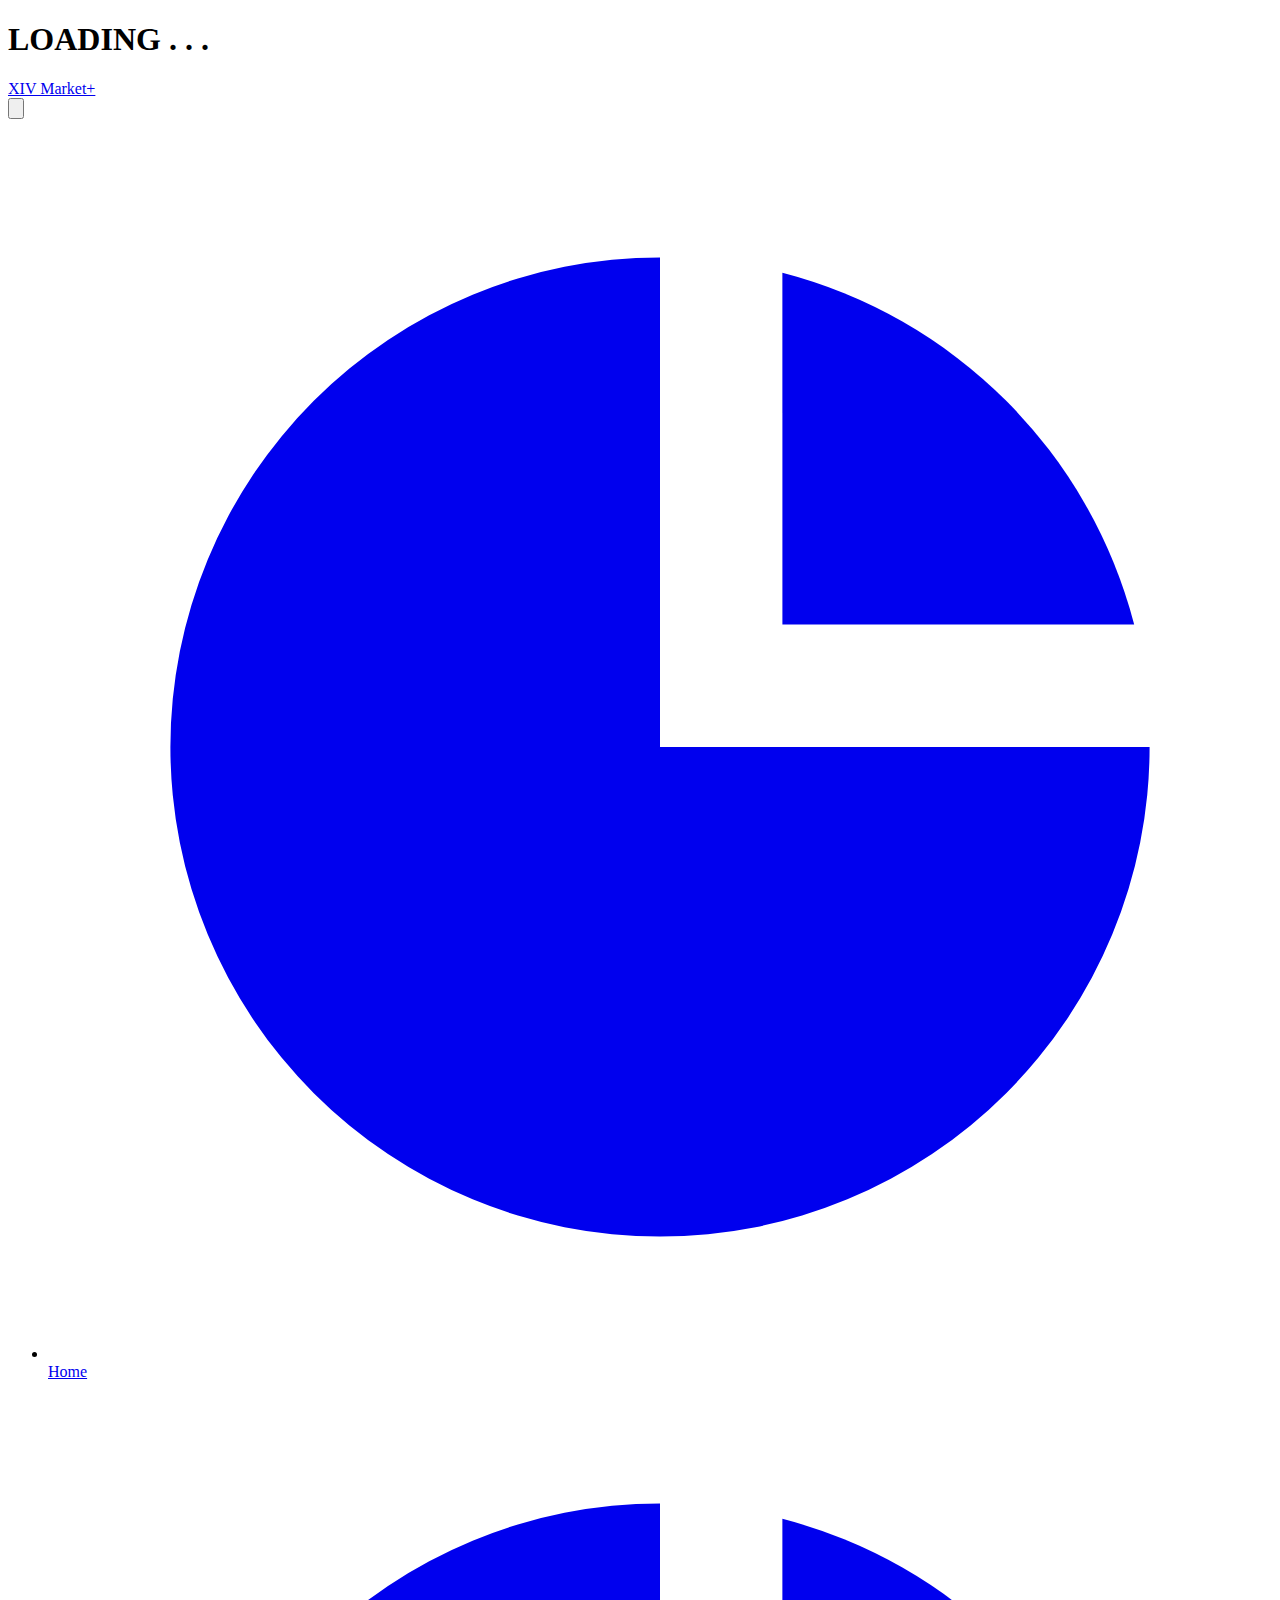
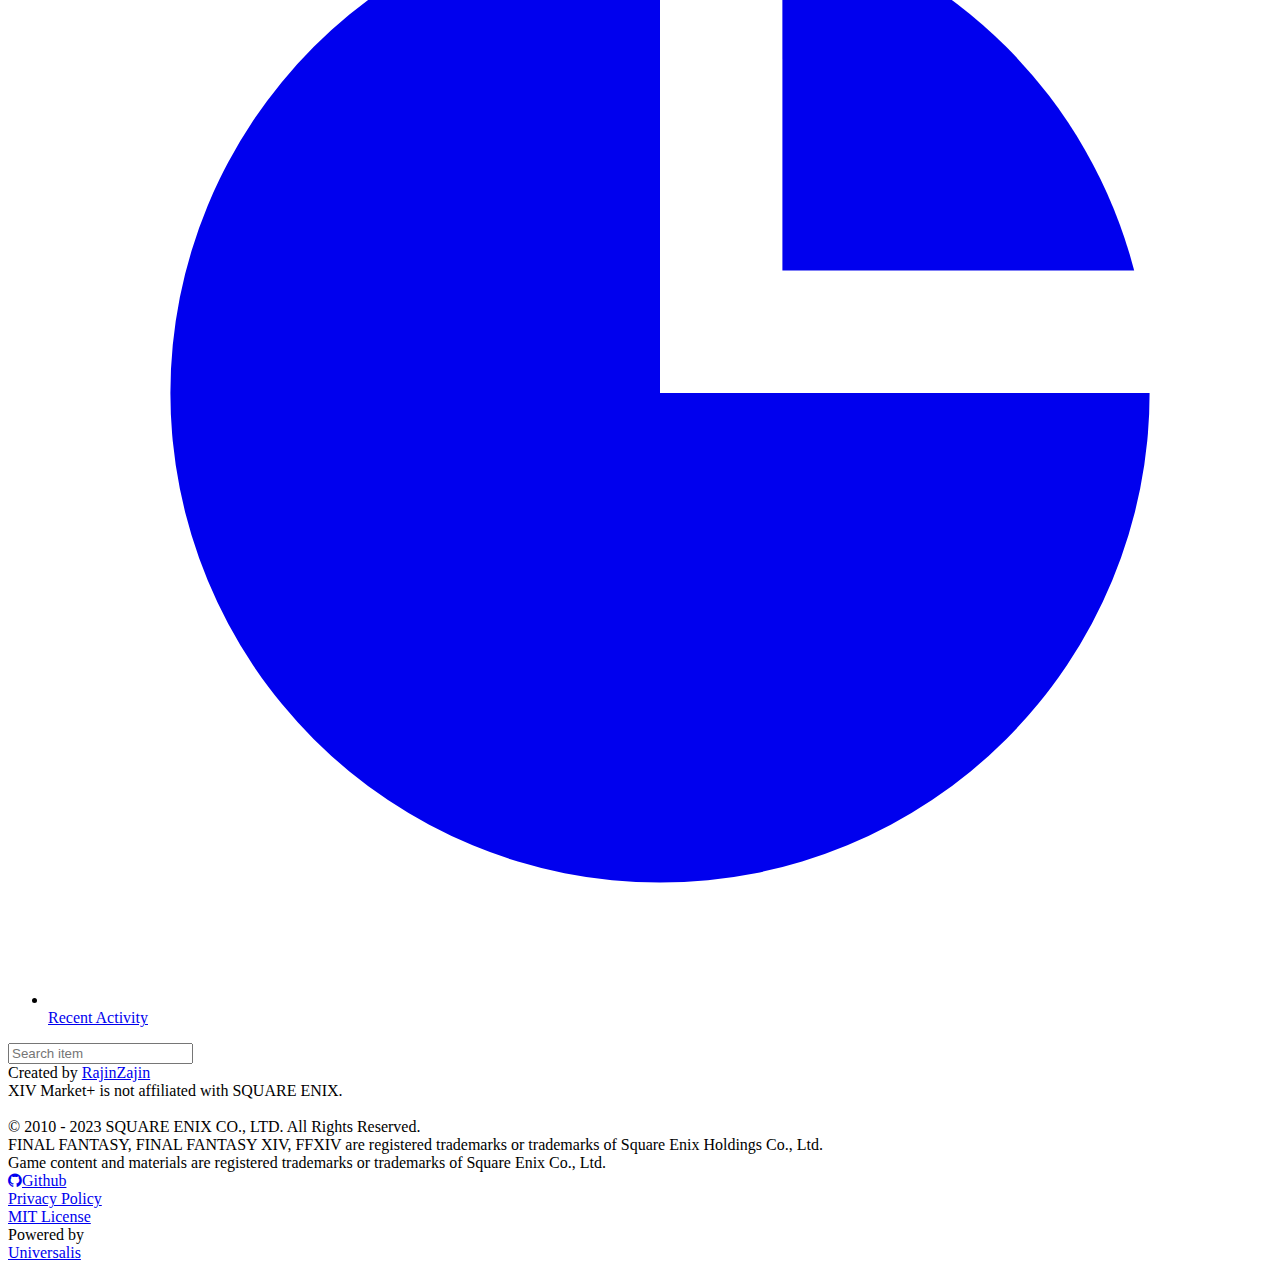
==== commit 9e4f0566: "test" ====
--- a/_next/server/pages/index.html
+++ b/_next/server/pages/index.html
@@ -1,4 +1,4 @@
-<!DOCTYPE html><html lang="en"><head><meta charSet="utf-8"/><meta name="viewport" content="width=device-width"/><title>XIVMarket+</title><meta name="next-head-count" content="3"/><link rel="stylesheet" href="https://cdnjs.cloudflare.com/ajax/libs/font-awesome/4.7.0/css/font-awesome.min.css"/><link rel="preload" href="/img/tiny/ffxiv.webp" as="image"/><link rel="preload" href="/_next/static/css/1759c0871b1e54ef.css" as="style"/><link rel="stylesheet" href="/_next/static/css/1759c0871b1e54ef.css" data-n-g=""/><noscript data-n-css=""></noscript><script defer="" nomodule="" src="/_next/static/chunks/polyfills-c67a75d1b6f99dc8.js"></script><script src="/_next/static/chunks/webpack-6712bf90236f564d.js" defer=""></script><script src="/_next/static/chunks/framework-ac88a2a245aea9ab.js" defer=""></script><script src="/_next/static/chunks/main-d54215c10c0a66d7.js" defer=""></script><script src="/_next/static/chunks/pages/_app-78a84ed80ca8fb02.js" defer=""></script><script src="/_next/static/chunks/823-2df30a556308f036.js" defer=""></script><script src="/_next/static/chunks/786-796359feaeac210a.js" defer=""></script><script src="/_next/static/chunks/pages/index-38635fc05b633adb.js" defer=""></script><script src="/_next/static/GhoFOssFUpfvEm5sxEIR4/_buildManifest.js" defer=""></script><script src="/_next/static/GhoFOssFUpfvEm5sxEIR4/_ssgManifest.js" defer=""></script></head><body class="text-white font-body bg-custom-ffxiv"><div id="globalLoader"><h1 class="font-bold text-xl">LOADING . . .</h1></div><div id="__next"><style>
+<!DOCTYPE html><html lang="en"><head><meta charSet="utf-8"/><meta name="viewport" content="width=device-width"/><title>XIVMarket+</title><meta name="next-head-count" content="3"/><link rel="stylesheet" href="https://cdnjs.cloudflare.com/ajax/libs/font-awesome/4.7.0/css/font-awesome.min.css"/><link rel="preload" href="/img/tiny/ffxiv.webp" as="image"/><link rel="preload" href="/xivplus-web/_next/static/css/1759c0871b1e54ef.css" as="style"/><link rel="stylesheet" href="/xivplus-web/_next/static/css/1759c0871b1e54ef.css" data-n-g=""/><noscript data-n-css=""></noscript><script defer="" nomodule="" src="/xivplus-web/_next/static/chunks/polyfills-c67a75d1b6f99dc8.js"></script><script src="/xivplus-web/_next/static/chunks/webpack-8c9dde77f56a8836.js" defer=""></script><script src="/xivplus-web/_next/static/chunks/framework-ac88a2a245aea9ab.js" defer=""></script><script src="/xivplus-web/_next/static/chunks/main-60205bfb482ac970.js" defer=""></script><script src="/xivplus-web/_next/static/chunks/pages/_app-78a84ed80ca8fb02.js" defer=""></script><script src="/xivplus-web/_next/static/chunks/823-8a3e497c0ad93c8c.js" defer=""></script><script src="/xivplus-web/_next/static/chunks/786-796359feaeac210a.js" defer=""></script><script src="/xivplus-web/_next/static/chunks/pages/index-38635fc05b633adb.js" defer=""></script><script src="/xivplus-web/_next/static/A7kBLVMWC_oOl6jWyAQjE/_buildManifest.js" defer=""></script><script src="/xivplus-web/_next/static/A7kBLVMWC_oOl6jWyAQjE/_ssgManifest.js" defer=""></script></head><body class="text-white font-body bg-custom-ffxiv"><div id="globalLoader"><h1 class="font-bold text-xl">LOADING . . .</h1></div><div id="__next"><style>
     #nprogress {
       pointer-events: none;
     }
@@ -65,4 +65,4 @@
         transform: rotate(360deg);
       }
     }
-  </style><div id="logo-sidebar" class="fixed top-0 left-0 w-[25rem] h-screen transition-transform -translate-x-full sm:translate-x-0" aria-label="Sidebar"><div class="h-full px-6 py-9 overflow-y-auto"><a class="mb-5 mt-3 w-full" href="/"><div class="flex relative items-center w-full h-[9rem]"><div class="w-full text-center text-4xl font-[900] font-market dark:text-white">XIV Market+</div></div></a><div class="mt-9 grid grid-cols-1 gap-3"><div><button id="dc_button" data-dropdown-toggle="dropdown" class="w-full relative text-white bg-blue-700 hover:bg-blue-800 focus:ring-4 focus:outline-none focus:ring-blue-300 rounded-lg text-md font-body font-[700] px-4 py-2.5 text-center inline-flex items-center dark:bg-blue-600 dark:hover:bg-blue-700 dark:focus:ring-blue-800" type="button"><span></span><svg class="w-4 h-4 ml-2 absolute right-3" aria-hidden="true" fill="none" stroke="currentColor" viewBox="0 0 24 24" xmlns="http://www.w3.org/2000/svg"><path stroke-linecap="round" stroke-linejoin="round" stroke-width="2" d="M19 9l-7 7-7-7"></path></svg></button></div></div><ul class="space-y-2 text-gray-400 font-body font-semibold text-lg mt-5"><li><a class="{bg-item text-white flex items-center p-2 rounded-lg bordered-hover-1 hover:text-white" href="/"><svg aria-hidden="true" class="w-6 h-6 transition duration-75" fill="currentColor" viewBox="0 0 20 20" xmlns="http://www.w3.org/2000/svg"><path d="M2 10a8 8 0 018-8v8h8a8 8 0 11-16 0z"></path><path d="M12 2.252A8.014 8.014 0 0117.748 8H12V2.252z"></path></svg><span class="ml-5">Home</span></a></li><li><a class="{ flex items-center p-2 rounded-lg bordered-hover-1 hover:text-white" href="/recent-activity"><svg aria-hidden="true" class="w-6 h-6 transition duration-75" fill="currentColor" viewBox="0 0 20 20" xmlns="http://www.w3.org/2000/svg"><path d="M2 10a8 8 0 018-8v8h8a8 8 0 11-16 0z"></path><path d="M12 2.252A8.014 8.014 0 0117.748 8H12V2.252z"></path></svg><span class="ml-5">Recent Activity</span></a></li></ul></div></div><div class="sm:ml-[25rem] px-6 py-8 min-h-[100vh]"><div class="min-h-[45rem]"><div class="w-full min-h-[45rem] flex justify-center items-center"><div class="w-full xl:w-1/2 2xl:w-1/3 h-full "><div class="w-full"><div><input autoComplete="off" type="text" id="search_input" class="px-5 font-body h-14 bg-primary w-full outline-none focus:outline-none placeholder:text-gray-200 text-gray-200 text-base rounded-lg block p-2.5" placeholder="Search item" value=""/></div></div></div></div></div><div class="grid grid-cols-8 mt-[4rem] gap-y-9 text-gray-300 font-[400]"><div class="text-center 2xl:text-left col-span-12 2xl:col-span-5 font-body text-md border-gray-500 2xl:border-r">Created by<!-- --> <a class="text-white" target="_blank" rel="noreferrer" href="https://github.com/rajinzajin">RajinZajin</a><br/>XIV Market+ is not affiliated with SQUARE ENIX.<br/><br/>© 2010 - 2023 SQUARE ENIX CO., LTD. All Rights Reserved.<br/>FINAL FANTASY, FINAL FANTASY XIV, FFXIV are registered trademarks or trademarks of Square Enix Holdings Co., Ltd.<br/>Game content and materials are registered trademarks or trademarks of Square Enix Co., Ltd.</div><div class="col-span-12 2xl:col-span-1 border-gray-500 2xl:border-r flex items-center justify-center"><div><div class="flex items-center justify-center mb-5"><a class="font-body hover:text-white" target="_blank" rel="noreferrer" href="https://github.com/rajinzajin/ffxiv-market-plus"><div class="flex items-center"><i class="fa fa-github text-3xl mr-3"></i>Github</div></a></div><div class="flex justify-center"><a class="font-body hover:text-white" href="/privacy-policy">Privacy Policy</a></div><div class="flex justify-center mt-2"><a target="_blank" class="font-body hover:text-white" rel="noreferrer" href="https://github.com/rajinzajin/ffxiv-market-plus/blob/main/LICENSE">MIT License</a></div></div></div><div class="col-span-12 2xl:col-span-1 text-lg flex text-center items-center justify-center"><div><div>Powered by</div><a class="hover:text-white font-bold" target="_blank" rel="noreferrer" href="https://universalis.app/">Universalis</a></div></div></div></div></div><script id="__NEXT_DATA__" type="application/json">{"props":{"pageProps":{}},"page":"/","query":{},"buildId":"GhoFOssFUpfvEm5sxEIR4","nextExport":true,"autoExport":true,"isFallback":false,"scriptLoader":[]}</script></body></html>+  </style><div id="logo-sidebar" class="fixed top-0 left-0 w-[25rem] h-screen transition-transform -translate-x-full sm:translate-x-0" aria-label="Sidebar"><div class="h-full px-6 py-9 overflow-y-auto"><a class="mb-5 mt-3 w-full" href="/xivplus-web"><div class="flex relative items-center w-full h-[9rem]"><div class="w-full text-center text-4xl font-[900] font-market dark:text-white">XIV Market+</div></div></a><div class="mt-9 grid grid-cols-1 gap-3"><div><button id="dc_button" data-dropdown-toggle="dropdown" class="w-full relative text-white bg-blue-700 hover:bg-blue-800 focus:ring-4 focus:outline-none focus:ring-blue-300 rounded-lg text-md font-body font-[700] px-4 py-2.5 text-center inline-flex items-center dark:bg-blue-600 dark:hover:bg-blue-700 dark:focus:ring-blue-800" type="button"><span></span><svg class="w-4 h-4 ml-2 absolute right-3" aria-hidden="true" fill="none" stroke="currentColor" viewBox="0 0 24 24" xmlns="http://www.w3.org/2000/svg"><path stroke-linecap="round" stroke-linejoin="round" stroke-width="2" d="M19 9l-7 7-7-7"></path></svg></button></div></div><ul class="space-y-2 text-gray-400 font-body font-semibold text-lg mt-5"><li><a class="{bg-item text-white flex items-center p-2 rounded-lg bordered-hover-1 hover:text-white" href="/xivplus-web"><svg aria-hidden="true" class="w-6 h-6 transition duration-75" fill="currentColor" viewBox="0 0 20 20" xmlns="http://www.w3.org/2000/svg"><path d="M2 10a8 8 0 018-8v8h8a8 8 0 11-16 0z"></path><path d="M12 2.252A8.014 8.014 0 0117.748 8H12V2.252z"></path></svg><span class="ml-5">Home</span></a></li><li><a class="{ flex items-center p-2 rounded-lg bordered-hover-1 hover:text-white" href="/xivplus-web/recent-activity"><svg aria-hidden="true" class="w-6 h-6 transition duration-75" fill="currentColor" viewBox="0 0 20 20" xmlns="http://www.w3.org/2000/svg"><path d="M2 10a8 8 0 018-8v8h8a8 8 0 11-16 0z"></path><path d="M12 2.252A8.014 8.014 0 0117.748 8H12V2.252z"></path></svg><span class="ml-5">Recent Activity</span></a></li></ul></div></div><div class="sm:ml-[25rem] px-6 py-8 min-h-[100vh]"><div class="min-h-[45rem]"><div class="w-full min-h-[45rem] flex justify-center items-center"><div class="w-full xl:w-1/2 2xl:w-1/3 h-full "><div class="w-full"><div><input autoComplete="off" type="text" id="search_input" class="px-5 font-body h-14 bg-primary w-full outline-none focus:outline-none placeholder:text-gray-200 text-gray-200 text-base rounded-lg block p-2.5" placeholder="Search item" value=""/></div></div></div></div></div><div class="grid grid-cols-8 mt-[4rem] gap-y-9 text-gray-300 font-[400]"><div class="text-center 2xl:text-left col-span-12 2xl:col-span-5 font-body text-md border-gray-500 2xl:border-r">Created by<!-- --> <a class="text-white" target="_blank" rel="noreferrer" href="https://github.com/rajinzajin">RajinZajin</a><br/>XIV Market+ is not affiliated with SQUARE ENIX.<br/><br/>© 2010 - 2023 SQUARE ENIX CO., LTD. All Rights Reserved.<br/>FINAL FANTASY, FINAL FANTASY XIV, FFXIV are registered trademarks or trademarks of Square Enix Holdings Co., Ltd.<br/>Game content and materials are registered trademarks or trademarks of Square Enix Co., Ltd.</div><div class="col-span-12 2xl:col-span-1 border-gray-500 2xl:border-r flex items-center justify-center"><div><div class="flex items-center justify-center mb-5"><a class="font-body hover:text-white" target="_blank" rel="noreferrer" href="https://github.com/rajinzajin/ffxiv-market-plus"><div class="flex items-center"><i class="fa fa-github text-3xl mr-3"></i>Github</div></a></div><div class="flex justify-center"><a class="font-body hover:text-white" href="/xivplus-web/privacy-policy">Privacy Policy</a></div><div class="flex justify-center mt-2"><a target="_blank" class="font-body hover:text-white" rel="noreferrer" href="https://github.com/rajinzajin/ffxiv-market-plus/blob/main/LICENSE">MIT License</a></div></div></div><div class="col-span-12 2xl:col-span-1 text-lg flex text-center items-center justify-center"><div><div>Powered by</div><a class="hover:text-white font-bold" target="_blank" rel="noreferrer" href="https://universalis.app/">Universalis</a></div></div></div></div></div><script id="__NEXT_DATA__" type="application/json">{"props":{"pageProps":{}},"page":"/","query":{},"buildId":"A7kBLVMWC_oOl6jWyAQjE","assetPrefix":"/xivplus-web","nextExport":true,"autoExport":true,"isFallback":false,"scriptLoader":[]}</script></body></html>